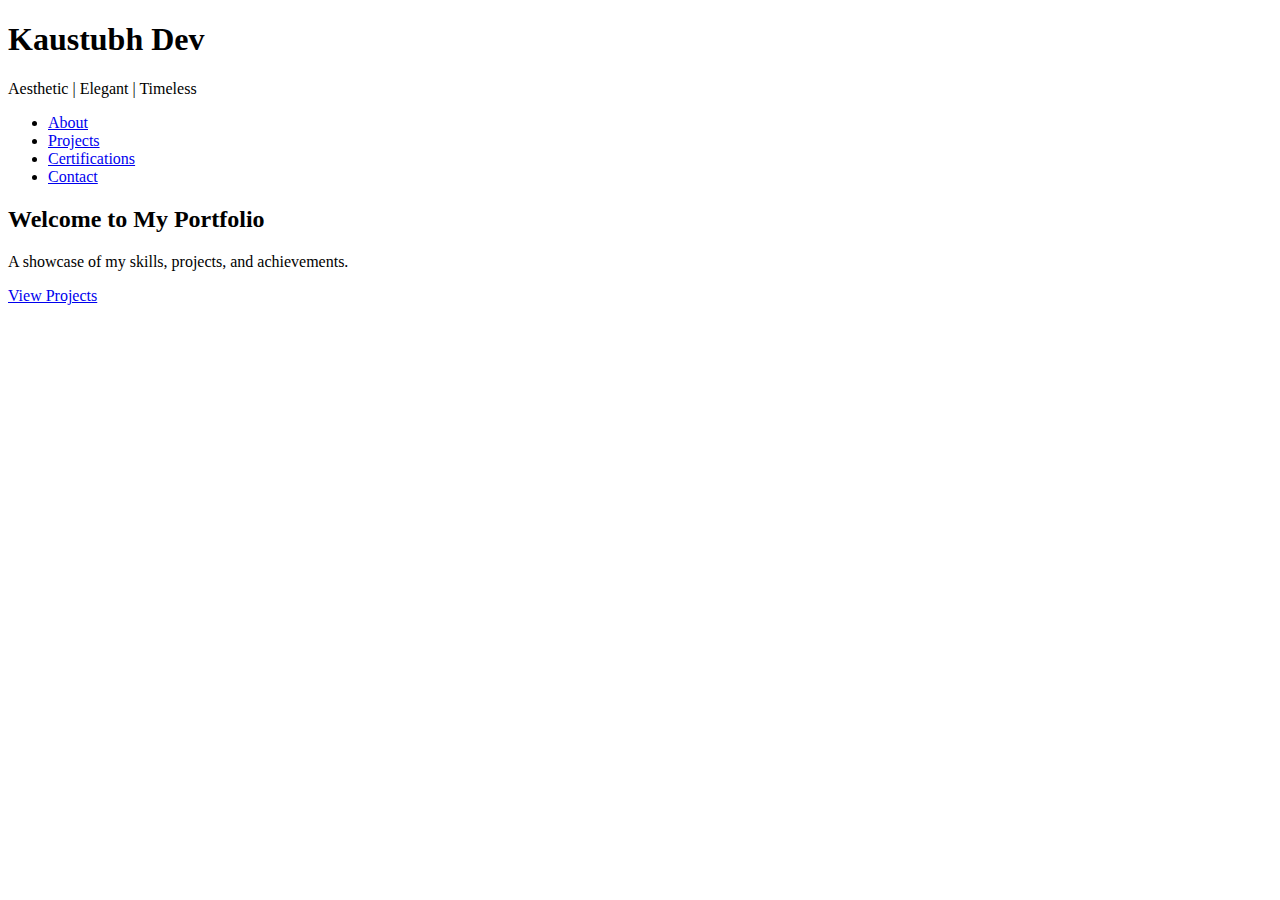
==== index.html @ 8c3433ac "Add files via upload" ====
<!DOCTYPE html>
<html lang="en">
<head>
    <meta charset="UTF-8">
    <meta name="viewport" content="width=device-width, initial-scale=1.0">
    <title>Kaustubh Dev | Portfolio</title>
    <link rel="stylesheet" href="/Users/kaustubh/Documents/5th Sem/6th Sem/portfolio-website/CSS folder/assets/css/style.css">
    <link rel="stylesheet" href="/Users/kaustubh/Documents/5th Sem/6th Sem/portfolio-website/CSS folder/assets/css/animations.css">
</head>
<body>

    <header>
        <div class="container">
            <h1 class="fade-in">Kaustubh Dev</h1>
            <p class="subtitle">Aesthetic | Elegant | Timeless</p>
            <nav>
                <ul>
                    <li><a href="about.html">About</a></li>
                    <li><a href="projects.html">Projects</a></li>
                    <li><a href="certifications.html">Certifications</a></li>
                    <li><a href="contact.html">Contact</a></li>
                </ul>
            </nav>
        </div>
    </header>

    <section class="hero">
        <div class="container">
            <h2 class="slide-in">Welcome to My Portfolio</h2>
            <p>A showcase of my skills, projects, and achievements.</p>
            <a href="projects.html" class="btn">View Projects</a>
        </div>
    </section>

</body>
</html>
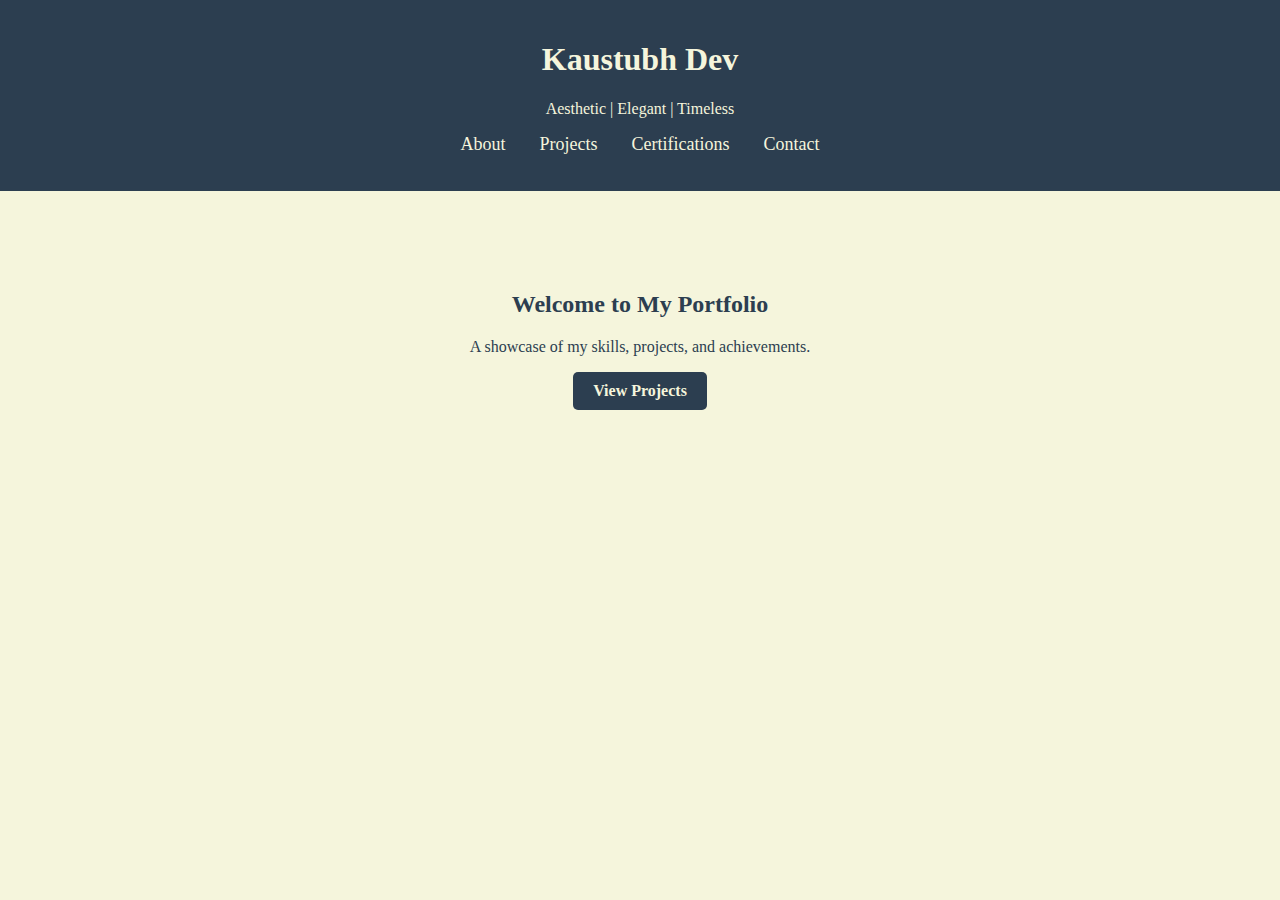
==== commit 0627f9f5: "Update index.html" ====
--- a/index.html
+++ b/index.html
@@ -4,8 +4,8 @@
     <meta charset="UTF-8">
     <meta name="viewport" content="width=device-width, initial-scale=1.0">
     <title>Kaustubh Dev | Portfolio</title>
-    <link rel="stylesheet" href="/Users/kaustubh/Documents/5th Sem/6th Sem/portfolio-website/CSS folder/assets/css/style.css">
-    <link rel="stylesheet" href="/Users/kaustubh/Documents/5th Sem/6th Sem/portfolio-website/CSS folder/assets/css/animations.css">
+    <link rel="stylesheet" href="style.css">
+    <link rel="stylesheet" href="animations.css">
 </head>
 <body>
 
--- a/style.css
+++ b/style.css
@@ -0,0 +1,52 @@
+/* Global Styles */
+body {
+    font-family: 'Garamond', serif;
+    background-color: #F5F5DC; /* Cream background */
+    color: #2C3E50; /* Dark blue/green text */
+    margin: 0;
+    padding: 0;
+}
+
+/* Header */
+header {
+    background: #2C3E50; 
+    color: #F5F5DC;
+    text-align: center;
+    padding: 20px 0;
+}
+
+nav ul {
+    list-style: none;
+    padding: 0;
+}
+
+nav ul li {
+    display: inline;
+    margin: 0 15px;
+}
+
+nav ul li a {
+    color: #F5F5DC;
+    text-decoration: none;
+    font-size: 18px;
+}
+
+/* Hero Section */
+.hero {
+    text-align: center;
+    padding: 80px 20px;
+}
+
+.btn {
+    background-color: #2C3E50;
+    color: #F5F5DC;
+    padding: 10px 20px;
+    text-decoration: none;
+    font-weight: bold;
+    border-radius: 5px;
+    display: inline-block;
+}
+
+.btn:hover {
+    background-color: #1A252F;
+}
--- a/animations.css
+++ b/animations.css
@@ -0,0 +1,17 @@
+@keyframes fade-in {
+    from { opacity: 0; }
+    to { opacity: 1; }
+}
+
+@keyframes slide-in {
+    from { transform: translateY(50px); opacity: 0; }
+    to { transform: translateY(0); opacity: 1; }
+}
+
+.fade-in {
+    animation: fade-in 2s ease-in-out;
+}
+
+.slide-in {
+    animation: slide-in 1.5s ease-in-out;
+}
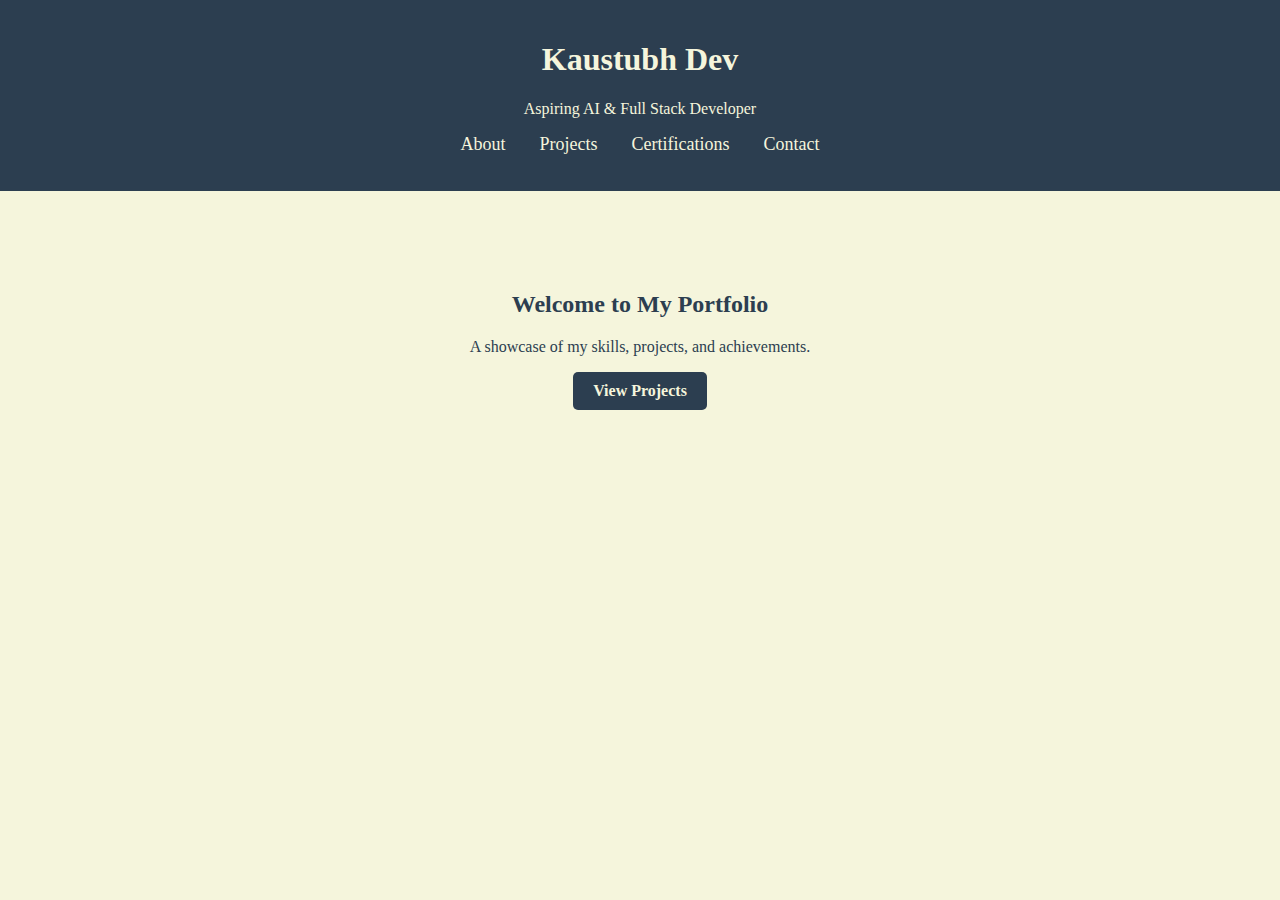
==== commit 7cfdf6c5: "Update index.html" ====
--- a/index.html
+++ b/index.html
@@ -12,7 +12,7 @@
     <header>
         <div class="container">
             <h1 class="fade-in">Kaustubh Dev</h1>
-            <p class="subtitle">Aesthetic | Elegant | Timeless</p>
+            <p class="subtitle">Aspiring AI & Full Stack Developer</p>
             <nav>
                 <ul>
                     <li><a href="about.html">About</a></li>
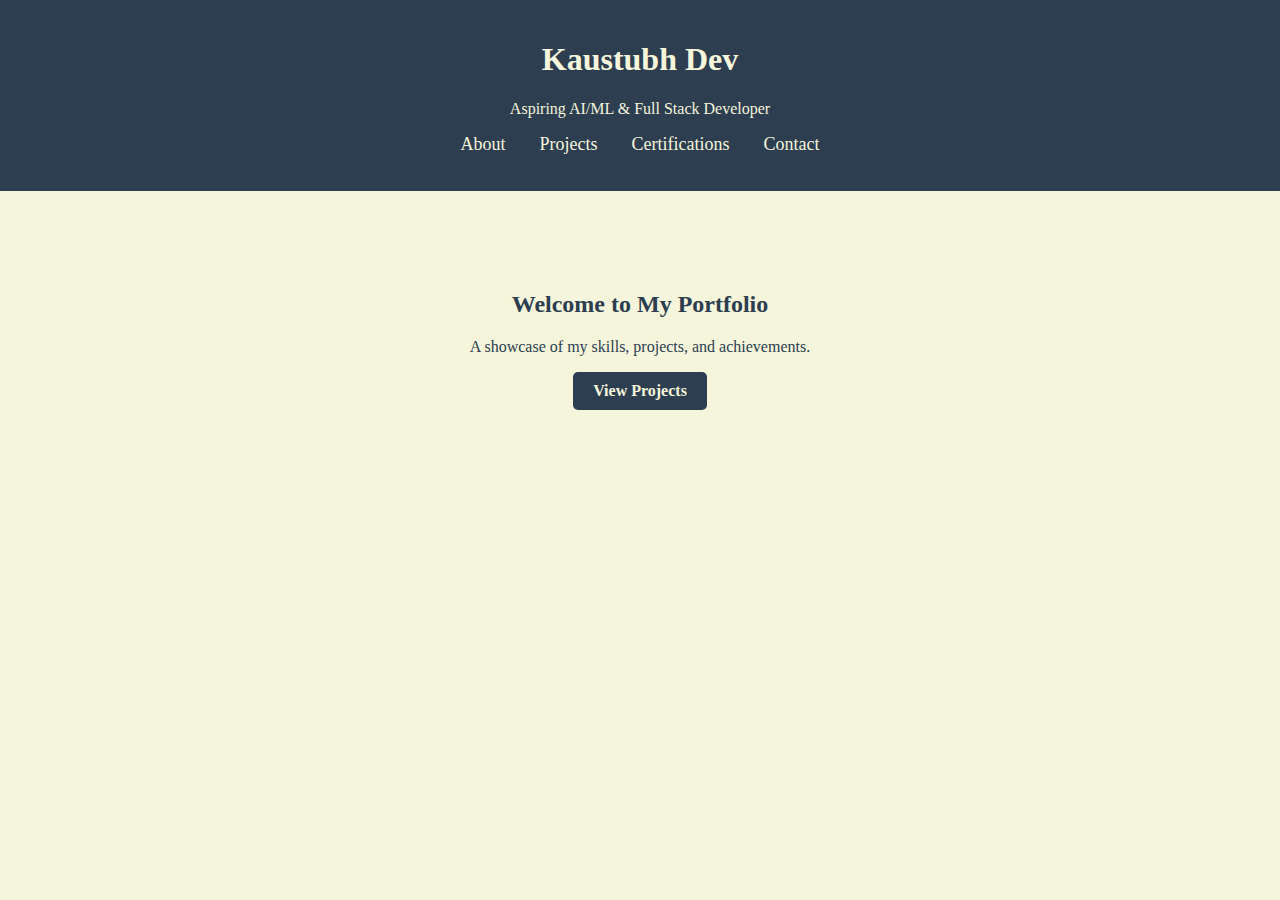
==== commit aeb17628: "Update index.html" ====
--- a/index.html
+++ b/index.html
@@ -12,7 +12,7 @@
     <header>
         <div class="container">
             <h1 class="fade-in">Kaustubh Dev</h1>
-            <p class="subtitle">Aspiring AI & Full Stack Developer</p>
+            <p class="subtitle">Aspiring AI/ML & Full Stack Developer</p>
             <nav>
                 <ul>
                     <li><a href="about.html">About</a></li>
